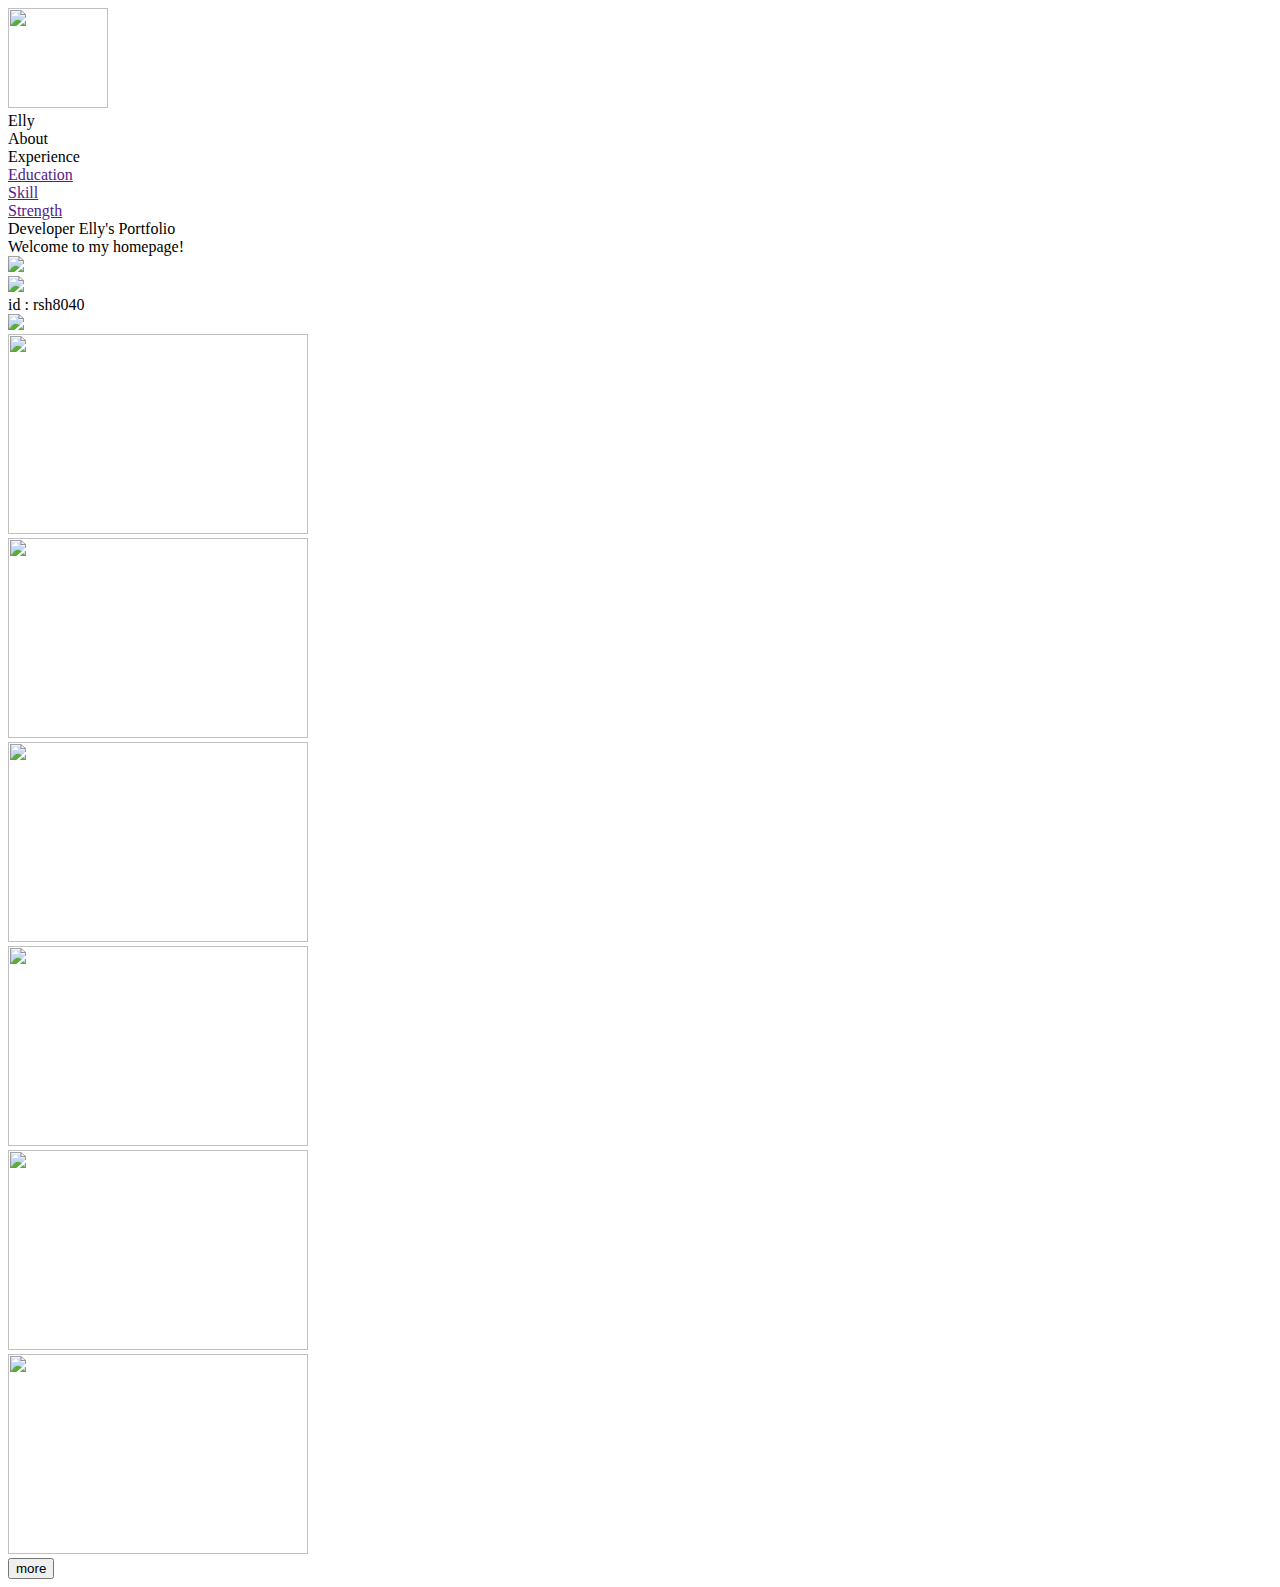
==== src/main/resources/templates/index.html @ d6c6f815 "작성일 추가, 메인페이지 구현" ====
<!DOCTYPE html>
<html lang="en">

<head>
    <meta charset="UTF-8">
    <meta http-equiv="X-UA-Compatible" content="IE=edge">
    <meta name="viewport" content="width=device-width, initial-scale=1.0">
    <link rel="stylesheet" type="text/css" th:href="@{/css/common.css}" />
    <link rel="preconnect" href="https://fonts.googleapis.com">
    <link rel="preconnect" href="https://fonts.gstatic.com" crossorigin>
    <link href="https://fonts.googleapis.com/css2?family=Noto+Sans+KR:wght@100;300;400;500;700;900&display=swap"
        rel="stylesheet">
    <link href="https://cdn.jsdelivr.net/npm/bootstrap@5.2.0-beta1/dist/css/bootstrap.min.css" rel="stylesheet"
        integrity="sha384-0evHe/X+R7YkIZDRvuzKMRqM+OrBnVFBL6DOitfPri4tjfHxaWutUpFmBp4vmVor" crossorigin="anonymous">
    <script src="https://cdn.jsdelivr.net/npm/bootstrap@5.2.0-beta1/dist/js/bootstrap.min.js"
        integrity="sha384-kjU+l4N0Yf4ZOJErLsIcvOU2qSb74wXpOhqTvwVx3OElZRweTnQ6d31fXEoRD1Jy"
        crossorigin="anonymous"></script>
    <title>Document</title>
</head>

<body>
    <div class="main-container">
        <div class="profile">
            <img src="/image/cat.jpg" width="100px" height="100px">
            <div class="profile-name">Elly</div>
        </div>
        <div class="text-list">
            <a th:href="@{/}">
                <div class="item">About</div>
            </a>
            <a th:href="@{/board/list}">
                <div class="item">Experience</div>
            </a>
            <a href="">
                <div class="item">Education</div>
            </a>
            <a href="">
                <div class="item">Skill</div>
            </a>
            <a href="">
                <div class="item">Strength</div>
            </a>
        </div>
    </div>
    <div class="name-card">
        <div class="title">Developer Elly's Portfolio</div>
        <div class="sub-title">Welcome to my homepage!</div>
    </div>
    <div class="sns-list">
        <a href="https://www.instagram.com/elly_l_sh/">
            <div class="sns-item"><img src="/image/instagram.png"></div>
        </a>
        <div class="kakao-icon"><img src="/image/kakaotalk.png">
            <div class="kakao-id">id : rsh8040</div>
        </div>
        <a href="https://www.facebook.com/profile.php?id=100004653993041">
            <div class="sns-item"><img src="/image/facebook.png"></div>
        </a>
    </div>
    <div class="project-list">
        <div class="project-img"><img src="/image/yangsan01.png" width="300px" height="200px"></div>
        <div class="project-img"><img src="/image/yangsan02.png" width="300px" height="200px"></div>
        <div class="project-img"><img src="/image/yangsan03.png" width="300px" height="200px"></div>
        <div class="project-img"><img src="/image/haeundae01.png" width="300px" height="200px"></div>
        <div class="project-img"><img src="/image/haeundae02.png" width="300px" height="200px"></div>
        <div class="project-img"><img src="/image/haeundae03.png" width="300px" height="200px"></div>
    </div>
    <button><a th:href="@{/board/list}">more</a></button>
</body>

</html>
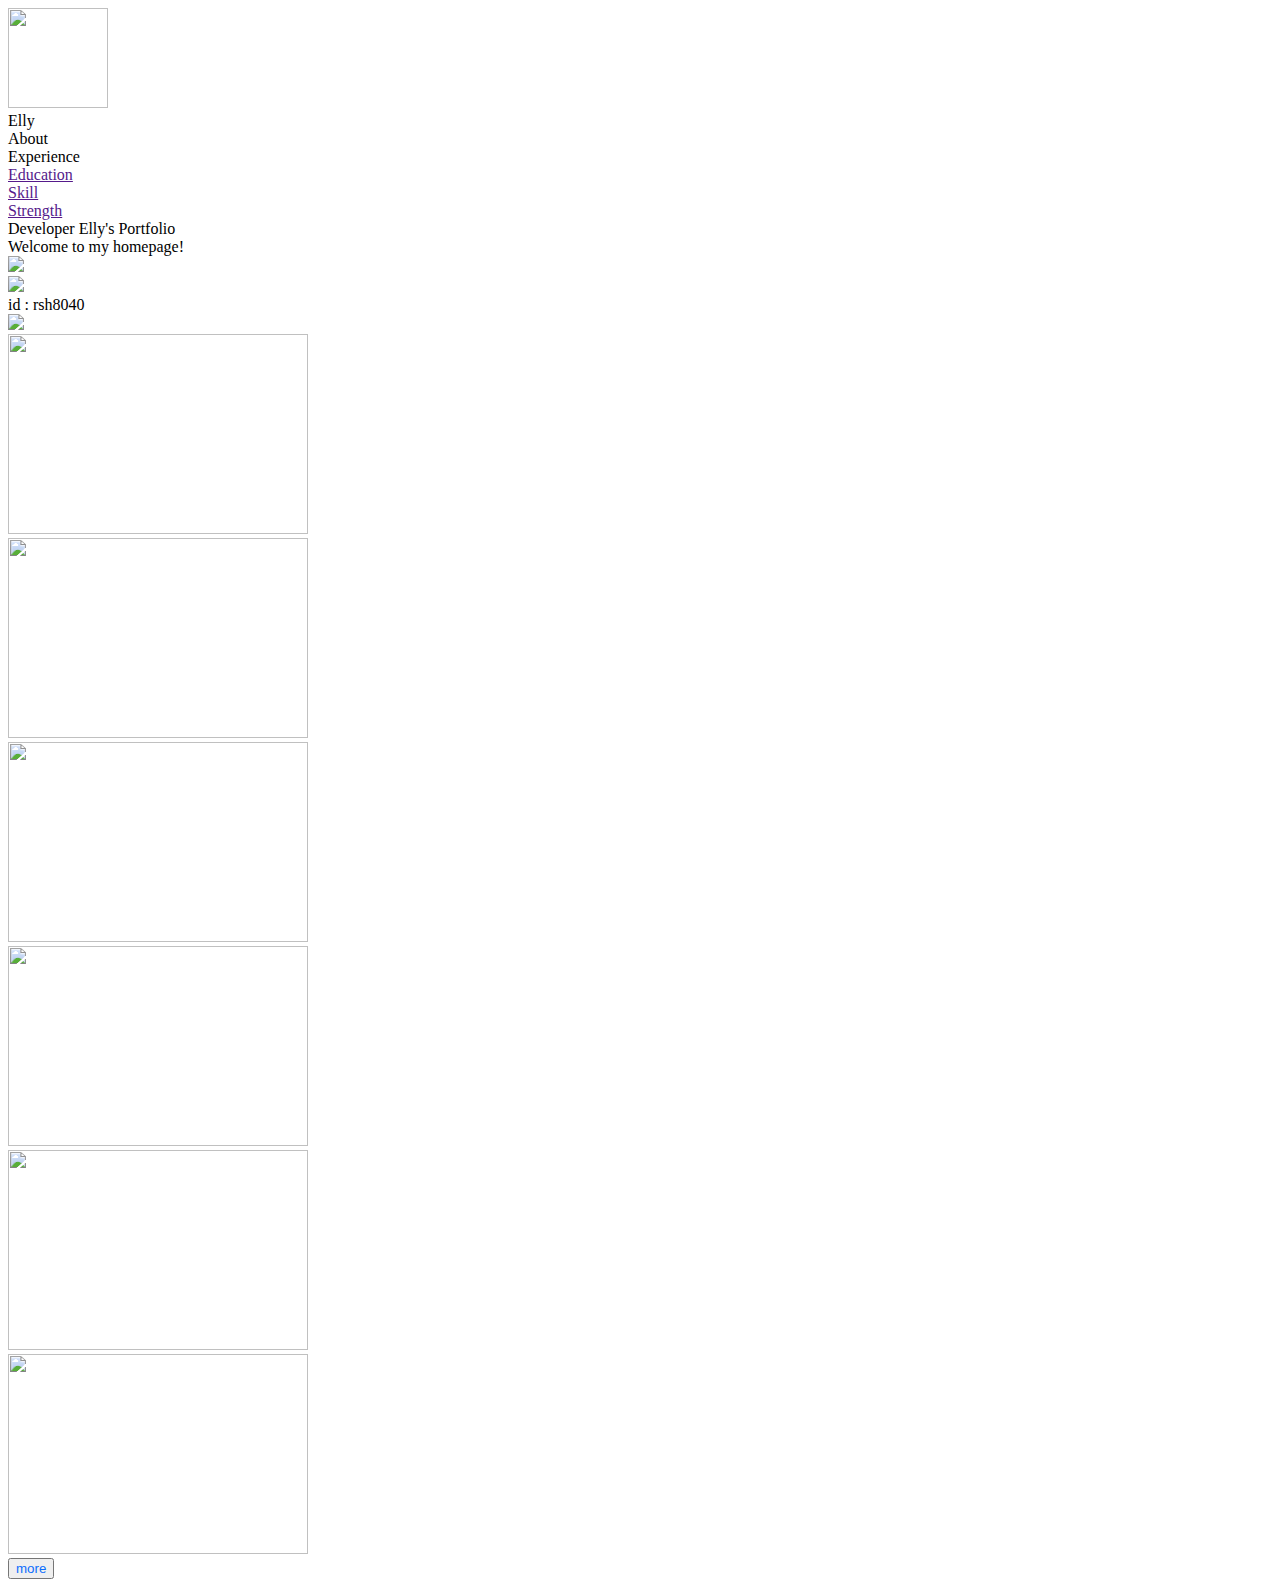
==== commit 37d0fe3b: "프로젝트 수정 부트스트랩 구현" ====
--- a/src/main/resources/templates/index.html
+++ b/src/main/resources/templates/index.html
@@ -65,7 +65,7 @@
         <div class="project-img"><img src="/image/haeundae02.png" width="300px" height="200px"></div>
         <div class="project-img"><img src="/image/haeundae03.png" width="300px" height="200px"></div>
     </div>
-    <button><a th:href="@{/board/list}">more</a></button>
+    <button class="btn" style="color:#0d6efd"><a th:href="@{/board/list}">more</a></button>
 </body>
 
 </html>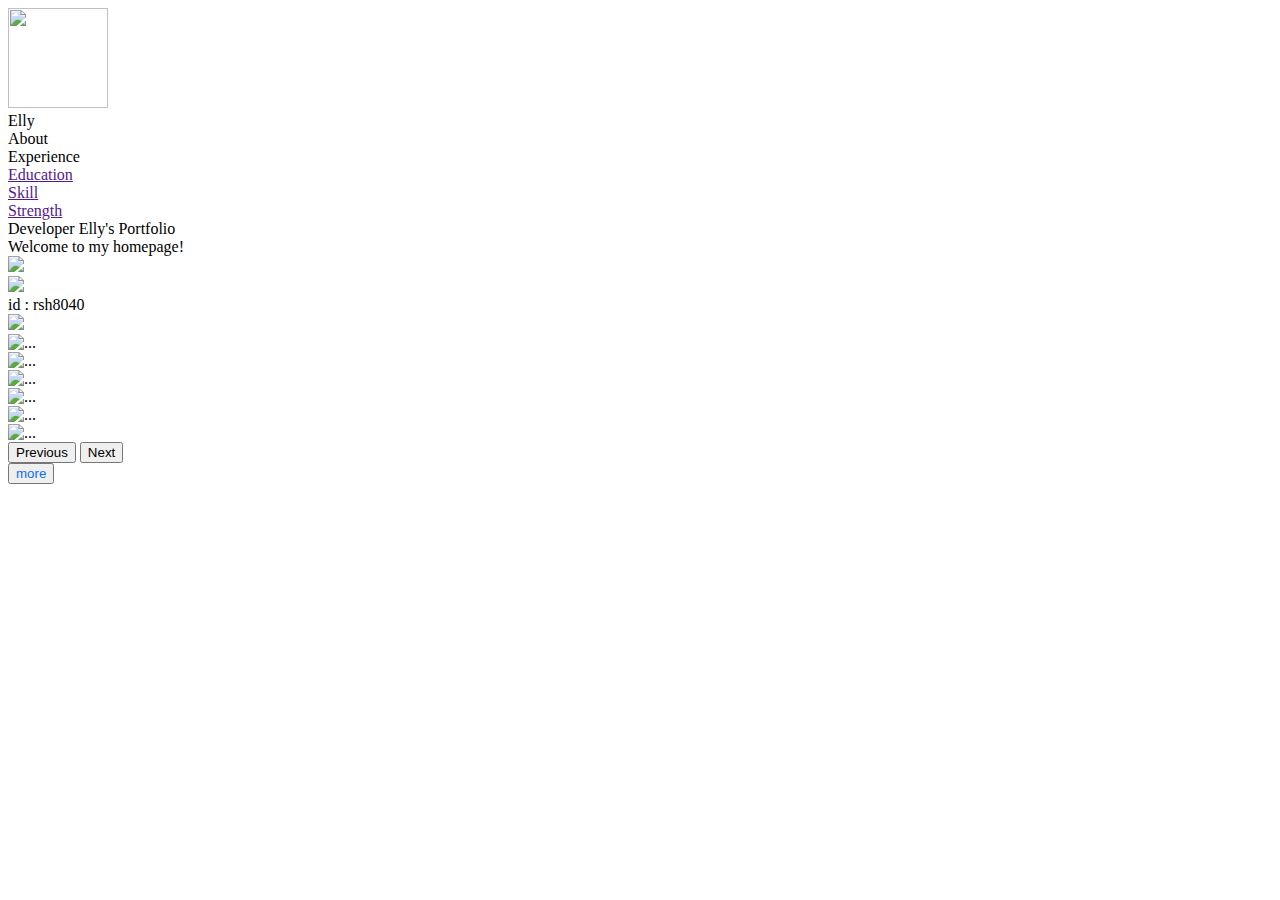
==== commit dc771e0b: "carousel 추가 구현" ====
--- a/src/main/resources/templates/index.html
+++ b/src/main/resources/templates/index.html
@@ -57,14 +57,36 @@
             <div class="sns-item"><img src="/image/facebook.png"></div>
         </a>
     </div>
-    <div class="project-list">
-        <div class="project-img"><img src="/image/yangsan01.png" width="300px" height="200px"></div>
-        <div class="project-img"><img src="/image/yangsan02.png" width="300px" height="200px"></div>
-        <div class="project-img"><img src="/image/yangsan03.png" width="300px" height="200px"></div>
-        <div class="project-img"><img src="/image/haeundae01.png" width="300px" height="200px"></div>
-        <div class="project-img"><img src="/image/haeundae02.png" width="300px" height="200px"></div>
-        <div class="project-img"><img src="/image/haeundae03.png" width="300px" height="200px"></div>
-    </div>
+    <div id="carouselExampleControls" class="carousel slide" data-bs-ride="carousel">
+        <div class="carousel-inner">
+          <div class="carousel-item active">
+            <img src="/image/yangsan01.png" width="800px" height="500px" class="d-block" alt="...">
+          </div>
+          <div class="carousel-item">
+            <img src="/image/yangsan02.png" width="800px" height="500px" class="d-block" alt="...">
+          </div>
+          <div class="carousel-item">
+            <img src="/image/yangsan03.png" width="800px" height="500px" class="d-block" alt="...">
+          </div>
+          <div class="carousel-item">
+            <img src="/image/haeundae01.png" width="800px" height="500px" class="d-block" alt="...">
+          </div>
+          <div class="carousel-item">
+            <img src="/image/haeundae02.png" width="800px" height="500px" class="d-block" alt="...">
+          </div>
+          <div class="carousel-item">
+            <img src="/image/haeundae03.png" width="800px" height="500px" class="d-block" alt="...">
+          </div>
+        </div>
+        <button class="carousel-control-prev" type="button" data-bs-target="#carouselExampleControls" data-bs-slide="prev">
+          <span class="carousel-control-prev-icon" aria-hidden="true"></span>
+          <span class="visually-hidden">Previous</span>
+        </button>
+        <button class="carousel-control-next" type="button" data-bs-target="#carouselExampleControls" data-bs-slide="next">
+          <span class="carousel-control-next-icon" aria-hidden="true"></span>
+          <span class="visually-hidden">Next</span>
+        </button>
+      </div>
     <button class="btn" style="color:#0d6efd"><a th:href="@{/board/list}">more</a></button>
 </body>
 
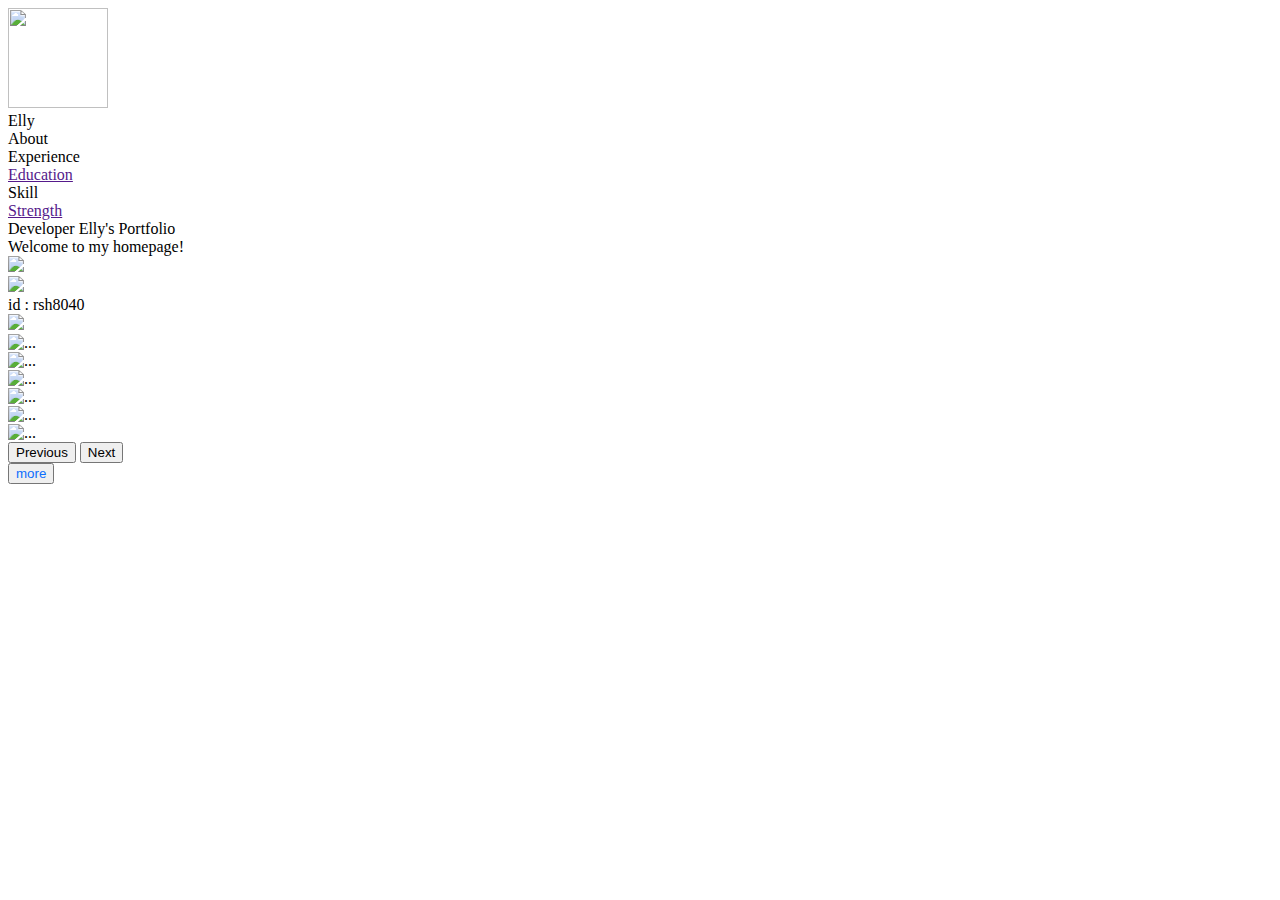
==== commit 04e38d76: "skill 페이지 기본구조 구현" ====
--- a/src/main/resources/templates/index.html
+++ b/src/main/resources/templates/index.html
@@ -34,7 +34,7 @@
             <a href="">
                 <div class="item">Education</div>
             </a>
-            <a href="">
+            <a th:href="@{/board/skill}">
                 <div class="item">Skill</div>
             </a>
             <a href="">
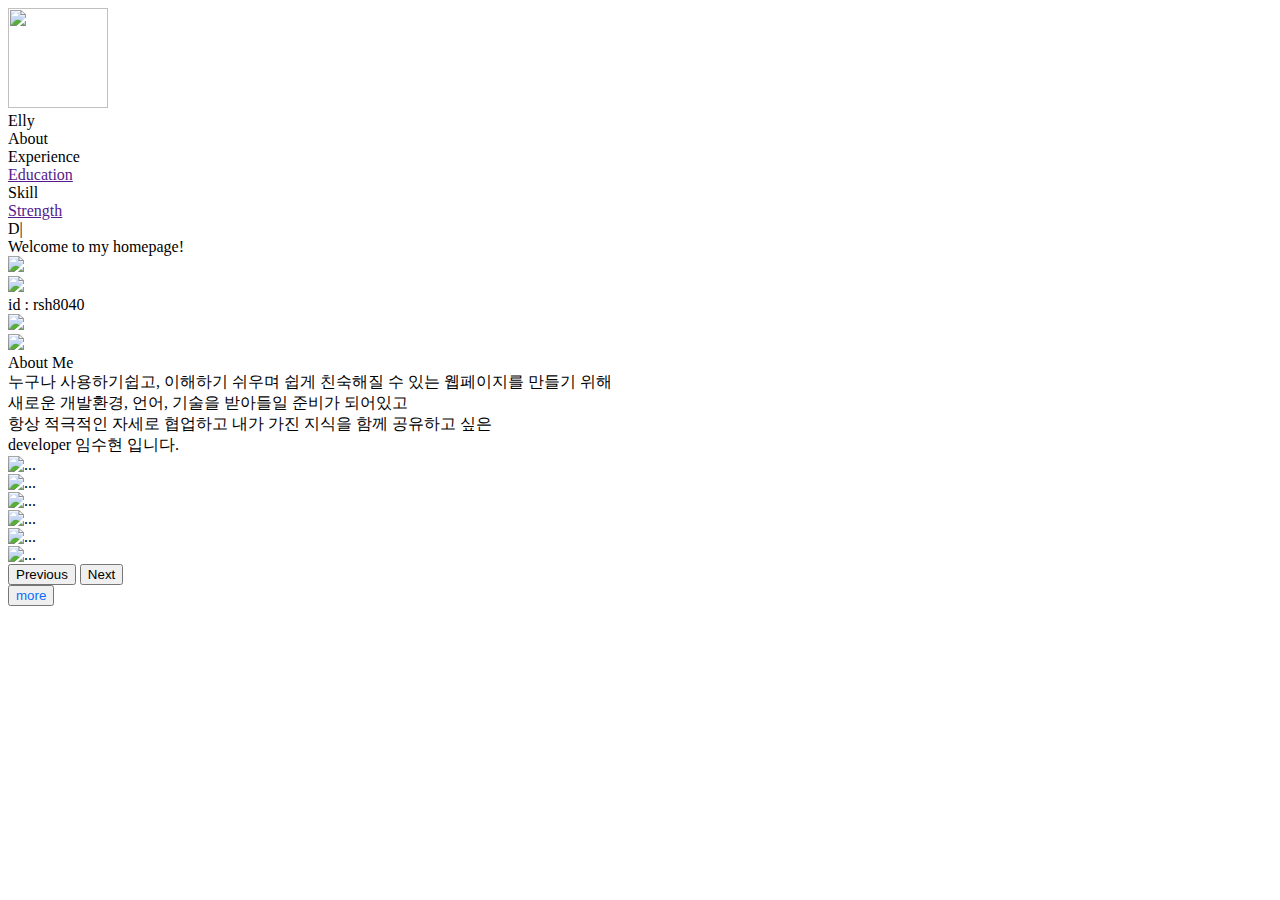
==== commit 0acdb7cd: "파일업로드 수정시 파일이미지 오류 수정" ====
--- a/src/main/resources/templates/index.html
+++ b/src/main/resources/templates/index.html
@@ -43,7 +43,8 @@
         </div>
     </div>
     <div class="name-card">
-        <div class="title">Developer Elly's Portfolio</div>
+        <div class="title">
+          <span class="text"></span><span class="blink">|</span></div>
         <div class="sub-title">Welcome to my homepage!</div>
     </div>
     <div class="sns-list">
@@ -56,6 +57,16 @@
         <a href="https://www.facebook.com/profile.php?id=100004653993041">
             <div class="sns-item"><img src="/image/facebook.png"></div>
         </a>
+        <a href="https://github.com/rsh8040/portfolio">
+          <div class="sns-item"><img src="/image/Github-Light.svg"></div>
+        </a>
+    </div>
+    <div class="about-textbox">
+      <div class="about-title">About Me</div>
+      <div class="about-content">누구나 사용하기쉽고, 이해하기 쉬우며 쉽게 친숙해질 수 있는 웹페이지를 만들기 위해 <br>
+        새로운 개발환경, 언어, 기술을 받아들일 준비가 되어있고<br>
+        항상 적극적인 자세로 협업하고 내가 가진 지식을 함께 공유하고 싶은<br>
+        developer 임수현 입니다.</div>
     </div>
     <div id="carouselExampleControls" class="carousel slide" data-bs-ride="carousel">
         <div class="carousel-inner">
@@ -89,5 +100,19 @@
       </div>
     <button class="btn" style="color:#0d6efd"><a th:href="@{/board/list}">more</a></button>
 </body>
+<script>
+    const content = "Developer Elly's Portfolio"
+    const text = document.querySelector(".text");
+    var i = 0;
 
+    function typing() {
+      let txt = content[i++];
+      text.innerHTML += txt;
+      if( i > content.length) {
+        text.textContent = "";
+        i = 0;
+      }
+    }
+    setInterval(typing, 500)
+</script>
 </html>